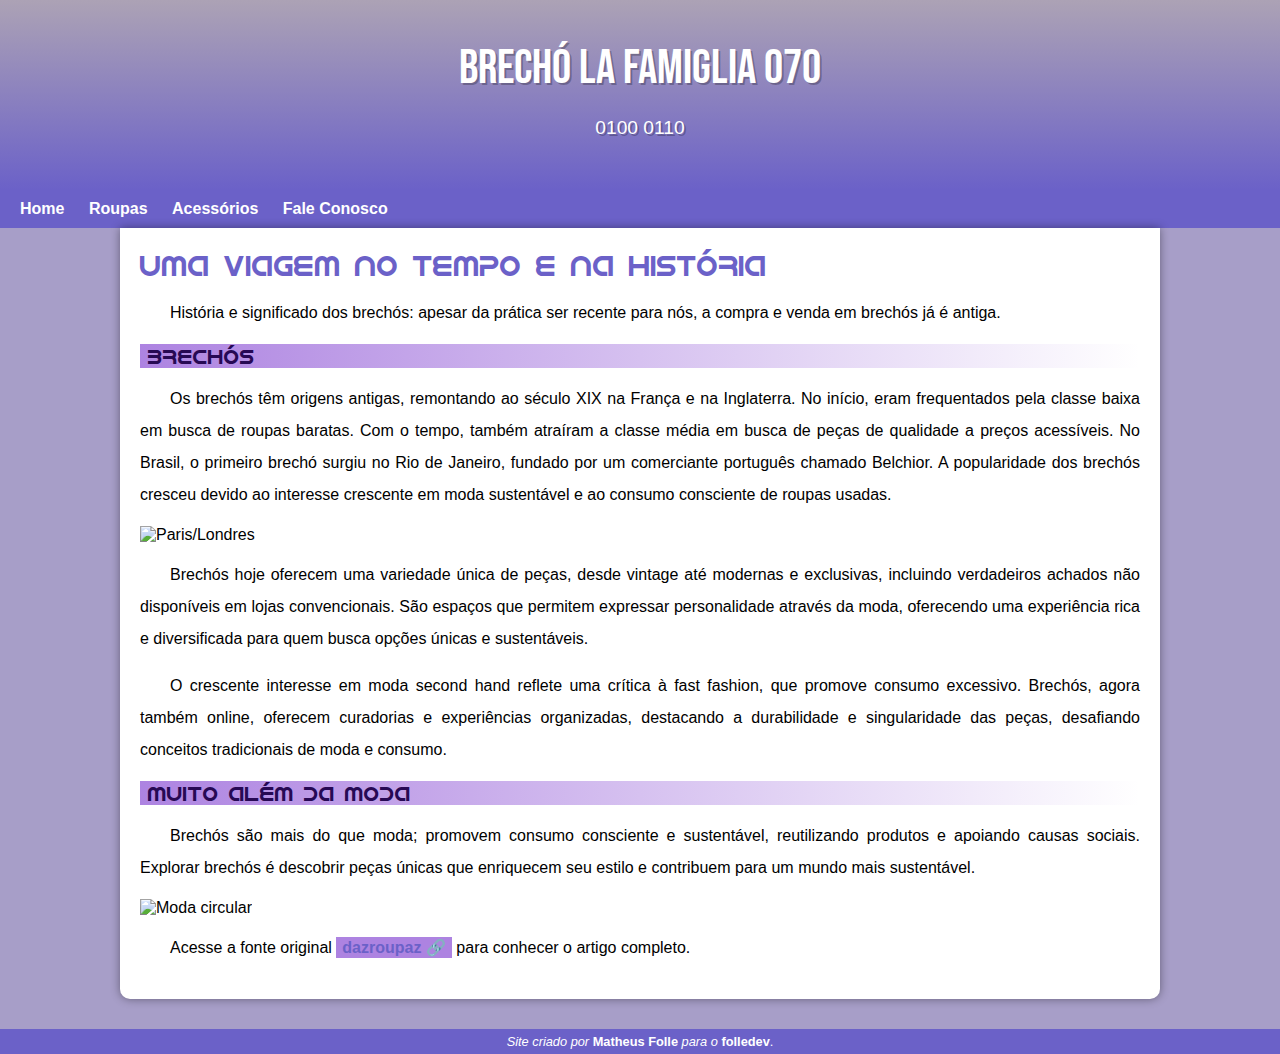
==== index.html @ 942c51c2 "Initial commit" ====
<!DOCTYPE html>
<html lang="pt-br">
<head>
    <meta charset="UTF-8">
    <meta name="viewport" content="width=device-width, initial-scale=1.0">
    <title>Como surgiu o mascote do Android?</title>
    <link rel="stylesheet" href="style/style.css">
    <link rel="shortcut icon" href="images/favicon.ico" type="image/x-icon">
</head>
<body>
    <header>
        <h1>BRECHÓ LA FAMIGLIA 070</h1>

        <p>0100 0110</p>
    </header>
    <nav>
            <a href="#">Home</a>
            <a href="roupas.html">Roupas</a>
            <a href="acessorios.html">Acessórios</a>
            <a href="#">Fale Conosco</a>
        </nav>
    <main>
        <article>
            <h1>Uma viagem no tempo e na história</h1>
            <p>História e significado dos brechós: apesar da prática ser recente para nós, a compra e venda em brechós já é antiga. </p>
            
            <h2>Brechós</h2>
            <p>Os brechós têm origens antigas, remontando ao século XIX na França e na Inglaterra. No início, eram frequentados pela classe baixa em busca de roupas baratas. Com o tempo, também atraíram a classe média em busca de peças de qualidade a preços acessíveis. No Brasil, o primeiro brechó surgiu no Rio de Janeiro, fundado por um comerciante português chamado Belchior. A popularidade dos brechós cresceu devido ao interesse crescente em moda sustentável e ao consumo consciente de roupas usadas.
            </p>

            <picture>
                <source media="(max-width: 570px)" srcset="https://blog.dazroupaz.com.br/wp-content/uploads/2023/06/PARIS-SECULO-XIX-1024x576.jpg.webp" type="image/png">
                <img src="https://blog.dazroupaz.com.br/wp-content/uploads/2023/06/PARIS-SECULO-XIX-1024x576.jpg.webp" alt="Paris/Londres">
            </picture>

            <p>Brechós hoje oferecem uma variedade única de peças, desde vintage até modernas e exclusivas, incluindo verdadeiros achados não disponíveis em lojas convencionais. São espaços que permitem expressar personalidade através da moda, oferecendo uma experiência rica e diversificada para quem busca opções únicas e sustentáveis.</p>

            <p>O crescente interesse em moda second hand reflete uma crítica à fast fashion, que promove consumo excessivo. Brechós, agora também online, oferecem curadorias e experiências organizadas, destacando a durabilidade e singularidade das peças, desafiando conceitos tradicionais de moda e consumo.</p>

            <h2>Muito além da moda</h2>
            <p>Brechós são mais do que moda; promovem consumo consciente e sustentável, reutilizando produtos e apoiando causas sociais. Explorar brechós é descobrir peças únicas que enriquecem seu estilo e contribuem para um mundo mais sustentável.</p>

            <picture>
                <source media="(max-width: 570px)" srcset="https://blog.dazroupaz.com.br/wp-content/uploads/2023/06/Will-the-Fashion-Industry-ever-be-truly-Sustainable_-1.jpg" type="image/jpg">

                <img src="https://blog.dazroupaz.com.br/wp-content/uploads/2023/06/Will-the-Fashion-Industry-ever-be-truly-Sustainable_-1.jpg" alt="Moda circular">
            </picture>
            
        
                
                <p>Acesse a fonte original <a href="https://blog.dazroupaz.com.br/2023/06/19/historia-dos-brechos-tesouros-escondidos/" target="_blank" class="externo">dazroupaz</a> para conhecer o artigo completo.</p>
        </article>
    </main>
    <footer>
        <p><em>Site criado por</em> <a href="https://instagram.com/matheusfolle" target="_blank" rel="external">Matheus Folle</a> <em>para o</em> <a href="https://github.com/matheusfolle">folledev</a>.</p>
    </footer>
</body>
</html>
---- style/style.css ----
@charset "UTF-8";

@import url('https://fonts.googleapis.com/css2?family=Bebas+Neue&display=swap');

@font-face {
    font-family: 'Android';
    src: url('../fonts/idroid.otf') format('opentype');
    font-weight: normal;
}

:root {
    --cor0: #a79ec8; 
    --cor1: #ad83e1;
    --cor2: #6246b7;
    --cor3: #aca2b5;
    --cor4: #270954;
    --cor5: #6b61c8;

    --fonte-padrao: Arial, Verdana, Helvetica, sans-serif;
    --fonte-destaque: 'Bebas Neue', cursive;
    --fonte-android: 'Android', cursive;
}
* {
    margin: 0px;
    padding: 0px;
}
body { 
background-color: var(--cor0);
font-family: var(--fonte-padrao);
}
a.externo::after {
    content: '\00A0\1F517';
}
header {
    background-image: linear-gradient(to bottom, var(--cor3), var(--cor5));
    min-height: 150px;
    text-align: center;
    padding-top: 40px;
}
header > h1 {
    color: white;
    font-family:var(--fonte-destaque);
    font-size: 3em;
    font-weight: normal;
    margin-bottom: 20px;
    text-shadow: 2px 2px 0px rgba(0, 0, 0, 0.252);
}
header > p {
    font-family: var(--fonte-padrao);
    font-size: 1.2em;
    color: white;
    max-width: 600px;
    padding-right: 10px;
    padding-left: 10px;
    margin: auto;
    text-shadow: 2px 2px 0px rgba(0, 0, 0, 0.252);
}
nav {
    background-color: var(--cor5);
    padding: 10px;
    box-shadow: 0px 7px 7px rgba (0, 0, 0, 0.192);
}
nav > a {
    color: white;
    padding: 10px;
    border-radius: 5px;
    text-decoration: none;
    font-weight: bold;
    transition-duration: .2s;
}
nav a:hover {
    background-color: var(--cor3);
    color: var(--cor5);
}
main { 
    min-width: 300px;
    max-width: 1000px;
    margin: auto;
    margin-bottom: 30px;
    padding: 20px;
    background-color: white;
    box-shadow: 0px 0px 10px rgba(0, 0, 0, 0.403);
    border-bottom-left-radius: 10px;
    border-bottom-right-radius: 10px;
}
main img {
    width: 100%;
}
main img.pequena {
    max-width: 350px;
    display: block;
    margin: auto;
}
div.video {
    background-color: var(--cor5);
    margin: 0px -20px 30px -20px;
    padding: 20px;
    padding-bottom: 57%;
    position: relative;
}
div.video > iframe {
    position: absolute;
    top: 5%;
    left: 5%;
    width: 90%;
    height: 90%;
}
main h1 {

    color: var(--cor5);
    font-family: var(--fonte-android);
    font-weight: normal;
    font-size: 1.8em;
}
main h2 {
    font-family: var(--fonte-android);
    color: var(--cor4);
    font-size: 1.3em;
    font-weight: normal;
    background-image: linear-gradient(to right, var(--cor1), transparent);
    text-indent: 8px;
}
main p {
    margin: 15px 0px 15px 0px;
    text-align: justify;
    text-indent: 30px;
    font-size: 1em;
    line-height: 2em;
}
main strong {
    color: var(--cor4);
    font-weight: bold;
}
main a {
    text-decoration: none;
    font-weight: bold;
    color: var(--cor5);
    background-color: var(--cor1);
    padding: 2px 6px;
}
main a:hover { 
    text-decoration: underline;
    color: var(--cor4);
}
aside {
    background-color: var(--cor1);
    padding: 10px;
    border-radius: 10px;
    box-shadow: 3px 3px 8px rgba(0, 0, 0, 0.269);
}
aside > h3 {
    background-color: var(--cor4);
    color: white;
    padding: 10px;
    margin: -10px -10px 0px -10px;
    border-radius: 10px 10px 0px 0px;
}
aside > ul {
    list-style-type: '\2714\00A0\00A0';
    list-style-position: inside;
    columns: 2;
}
footer {
    background-color: var(--cor5);
    color: white;
    text-align: center;
    font-size: 0.8em;
    padding: 5px;
}
footer a {
    color: white;
    font-weight: bolder;
    text-decoration: none;
}
footer a:hover {
    text-decoration: underline;
    color: var(--cor1)
}
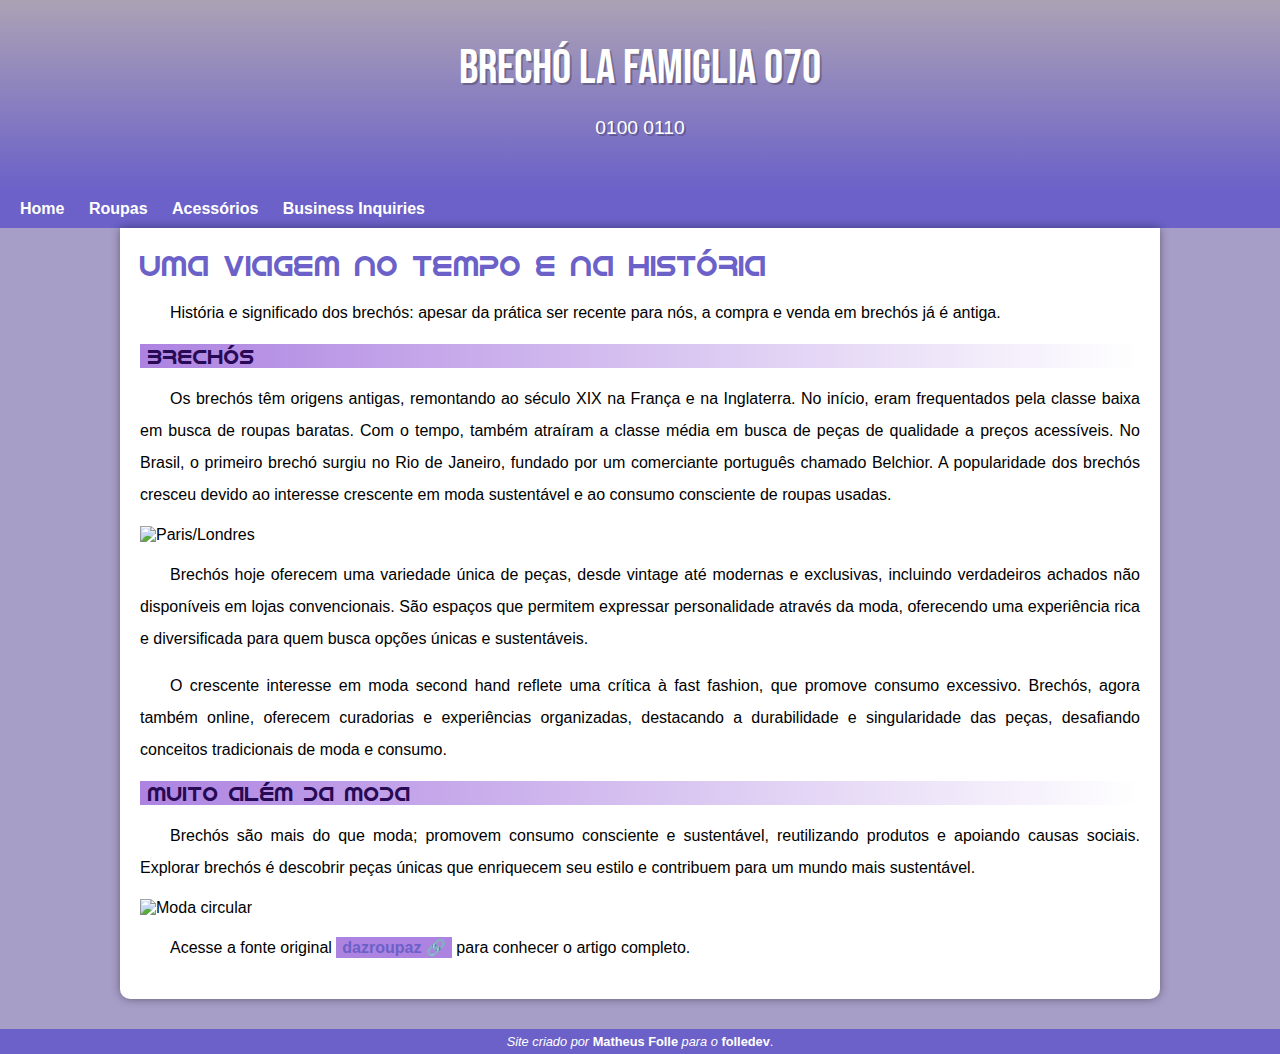
==== commit 30d9426d: "Att 2" ====
--- a/index.html
+++ b/index.html
@@ -14,10 +14,10 @@
         <p>0100 0110</p>
     </header>
     <nav>
-            <a href="#">Home</a>
+            <a href="index.html">Home</a>
             <a href="roupas.html">Roupas</a>
             <a href="acessorios.html">Acessórios</a>
-            <a href="#">Fale Conosco</a>
+            <a href="business.html">Business Inquiries</a>
         </nav>
     <main>
         <article>
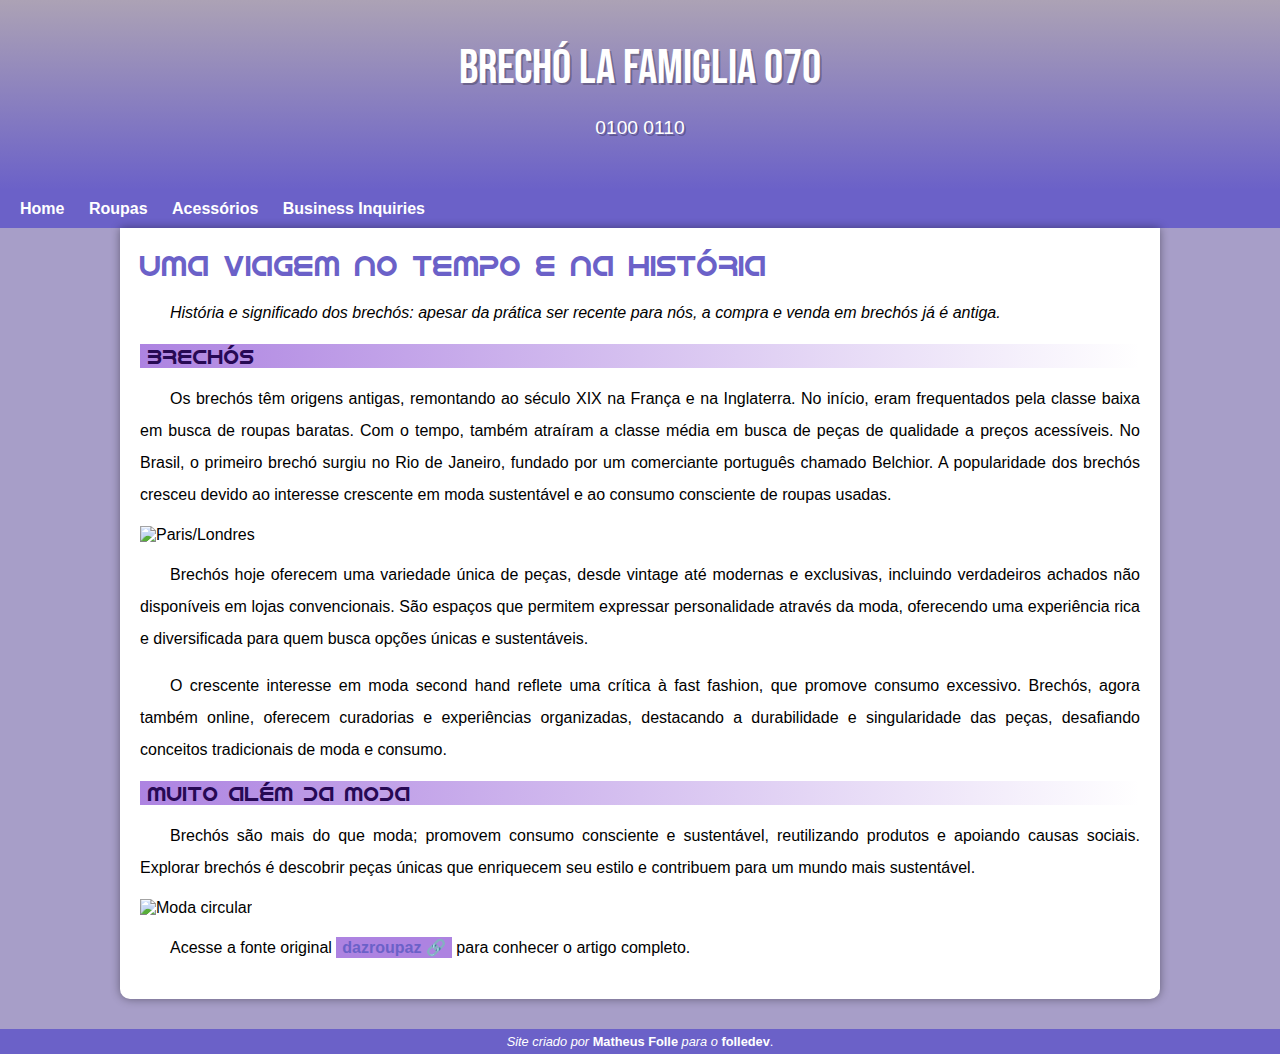
==== commit 743a306a: "Atualização" ====
--- a/index.html
+++ b/index.html
@@ -3,7 +3,7 @@
 <head>
     <meta charset="UTF-8">
     <meta name="viewport" content="width=device-width, initial-scale=1.0">
-    <title>Como surgiu o mascote do Android?</title>
+    <title>Brechó LA FAMIGLIA 070</title>
     <link rel="stylesheet" href="style/style.css">
     <link rel="shortcut icon" href="images/favicon.ico" type="image/x-icon">
 </head>
@@ -22,7 +22,7 @@
     <main>
         <article>
             <h1>Uma viagem no tempo e na história</h1>
-            <p>História e significado dos brechós: apesar da prática ser recente para nós, a compra e venda em brechós já é antiga. </p>
+            <p><i>História e significado dos brechós: apesar da prática ser recente para nós, a compra e venda em brechós já é antiga.</i></emp></p>
             
             <h2>Brechós</h2>
             <p>Os brechós têm origens antigas, remontando ao século XIX na França e na Inglaterra. No início, eram frequentados pela classe baixa em busca de roupas baratas. Com o tempo, também atraíram a classe média em busca de peças de qualidade a preços acessíveis. No Brasil, o primeiro brechó surgiu no Rio de Janeiro, fundado por um comerciante português chamado Belchior. A popularidade dos brechós cresceu devido ao interesse crescente em moda sustentável e ao consumo consciente de roupas usadas.
